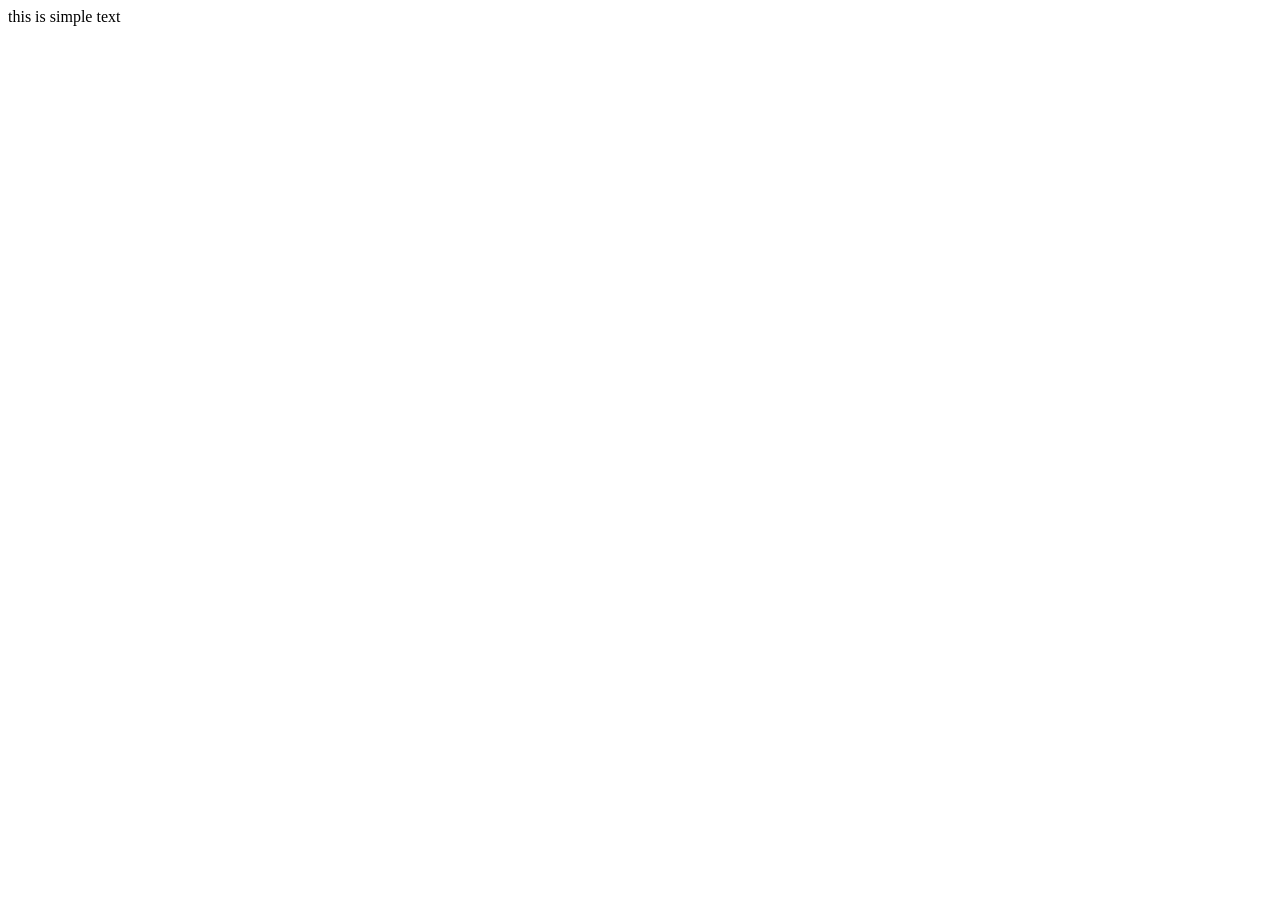
==== INDEX.HTML @ 0e5e217f "changes" ====
<!DOCTYPE html>
<html lang="en">
<head>
    <meta charset="UTF-8">
    <meta name="viewport" content="width=device-width, initial-scale=1.0">
    <title>Document</title>
</head>
<body>
    <div id="box">
        this is simple text
    </div>
    
</body>
</html>
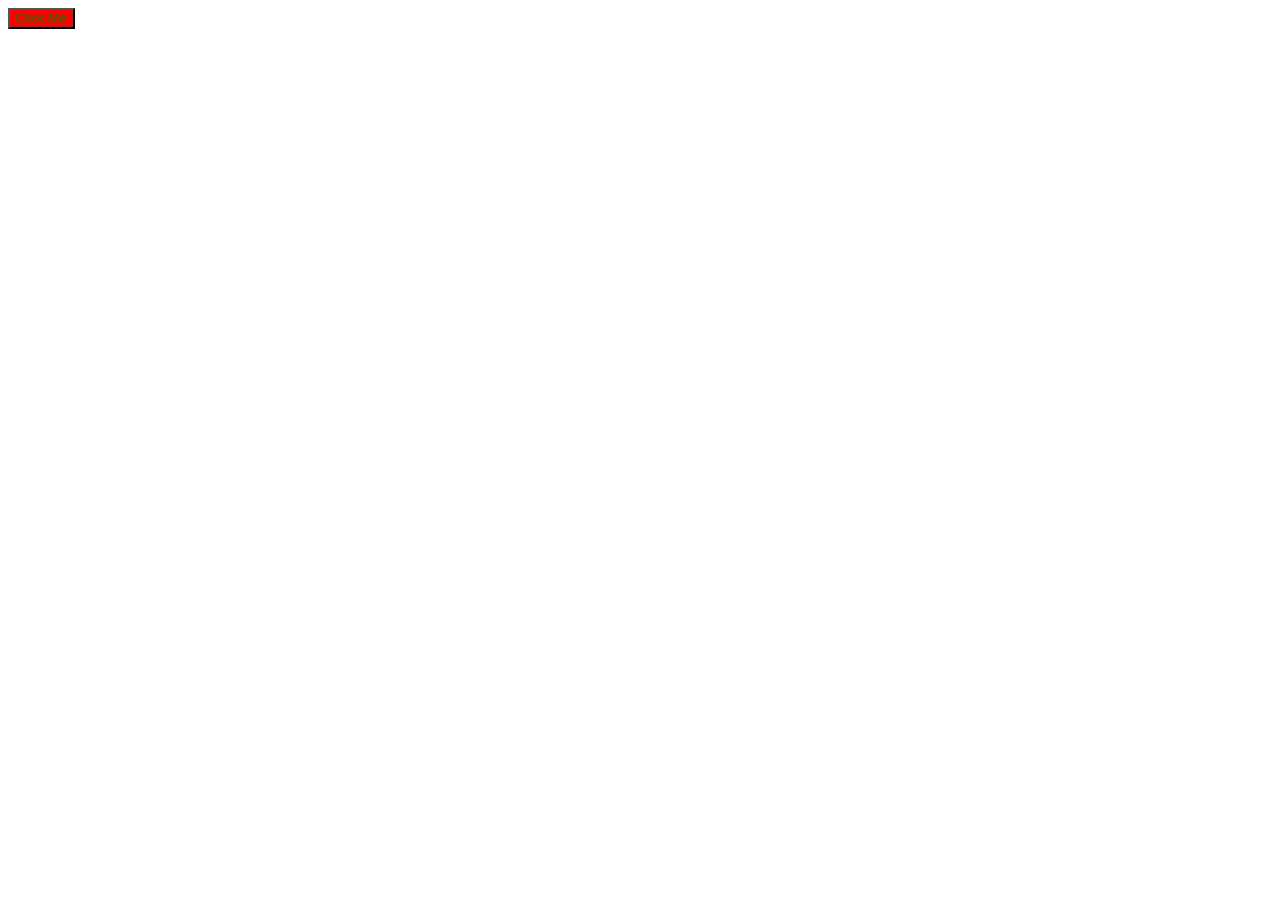
==== commit 16ca8df0: "files added" ====
--- a/INDEX.HTML
+++ b/INDEX.HTML
@@ -4,11 +4,17 @@
     <meta charset="UTF-8">
     <meta name="viewport" content="width=device-width, initial-scale=1.0">
     <title>Document</title>
+    <link rel="stylesheet" href="style.css">
+    <style>
+        button {
+            background-color: blue; /* button element will have green text color */
+        }
+    </style>
 </head>
 <body>
-    <div id="box">
-        this is simple text
-    </div>
-    
+    <button style="background-color: red">Click Me</button>
 </body>
-</html>+</html>
+
+<!-- in this case it will take the color from the internal css file because it has more priority than external css file 
+ and inline tag has much more priority than internal css file and external css file -->
--- a/style.css
+++ b/style.css
@@ -0,0 +1,4 @@
+button {
+    color : green; /* button element will have green text color */
+}
+/* in this case it will take the color from the internal css file because it has more priority than external css file */
